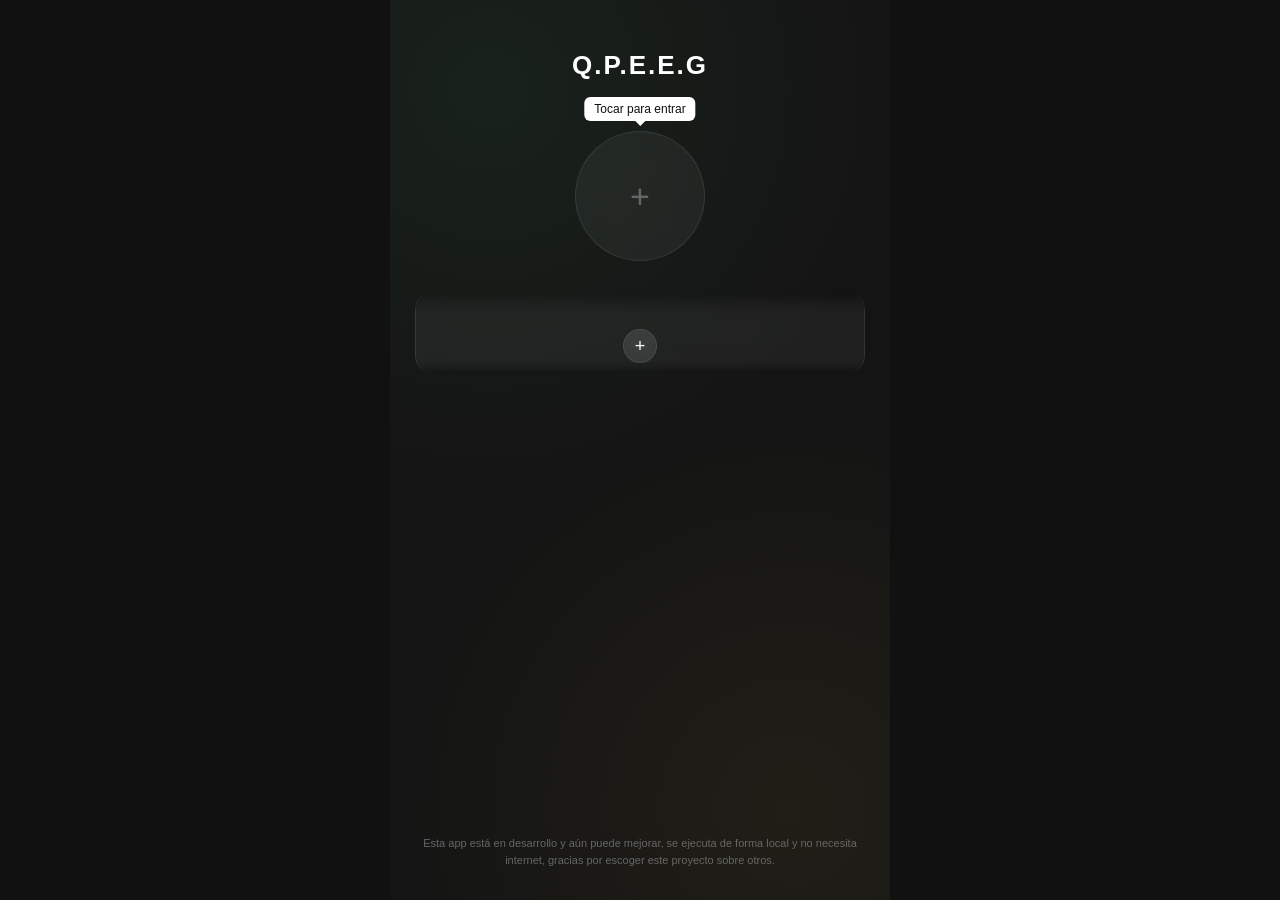
==== index.html @ 181c7282 "Add files via upload" ====
<!DOCTYPE html>
<html lang="es">
<head>
    <meta charset="UTF-8">
    <meta name="viewport" content="width=device-width, initial-scale=1.0, viewport-fit=cover">

    <title>Q.P.E.E.G</title>

    <!-- PWA -->
    <link rel="manifest" href="manifest.json">
    <meta name="theme-color" content="#181818">
    <meta name="mobile-web-app-capable" content="yes">
    <meta name="apple-mobile-web-app-capable" content="yes">
    <meta name="apple-mobile-web-app-status-bar-style" content="black-translucent">
    <meta name="apple-mobile-web-app-title" content="Q.P.E.E.G">
    <link rel="apple-touch-icon" href="icons/apple-touch-icon.png">
    <link rel="icon" href="icons/icon-192.png">

    <link rel="stylesheet" href="styles/stylesheet.css">
</head>

<body>

<!-- =========================
    PANTALLA DE INICIO
========================== -->

<div id="landing" class="landing">

    <h1 class="landing-title">Q.P.E.E.G</h1>

    <div class="profile-wrap">
        <div id="profileTooltip" class="tooltip">Tocar para entrar</div>

        <div class="profile-photo" id="profilePhoto">
            <img id="profileImg" src="" alt="Foto de perfil" style="display:none;">
            <span id="profilePlaceholder">+</span>
        </div>

        <input type="file" id="photoInput" accept="image/*" hidden>
    </div>

    <div class="achievements-panel">
        <div id="achievementsList" class="achievements-list"></div>
        <div id="achievementsControl"></div>
    </div>

    <p class="footer-note">
        Esta app está en desarrollo y aún puede mejorar, se ejecuta de forma
        local y no necesita internet, gracias por escoger este proyecto
        sobre otros.
    </p>

</div>


<!-- =========================
    APP PRINCIPAL
========================== -->

<div class="app" id="mainApp" style="display:none;">

    <header>
        <div class="week-tabs">
            <button class="week-tab-arrow" onclick="shiftWeekTab(-1)">←</button>
            <div class="week-tab-label">SEMANA</div>
            <button class="week-tab-arrow" onclick="shiftWeekTab(1)">→</button>
        </div>

        <p class="week-date" id="weekDate"></p>
    </header>

    <main>

        <!-- SEMANA -->
        <section id="week" class="section active">
            <div id="weekRoutineContent"></div>

            <h2 class="series-title">Series</h2>
            <div class="series-panel">
                <div class="series-col" id="seriesColLeft"></div>
                <div class="series-divider"></div>
                <div class="series-col" id="seriesColRight"></div>
            </div>
        </section>

        <!-- ENTRENAMIENTO -->
        <section id="workout" class="section">
            <button id="workoutUp" class="workout-arrow" onclick="shiftWorkoutPage(-1)">▲</button>

            <div id="workoutExercises"></div>

            <button id="workoutDown" class="workout-arrow" onclick="shiftWorkoutPage(1)">▼</button>

            <button class="primary" onclick="completeWorkout()">
                Completar rutina
            </button>
        </section>

        <!-- RUTINAS -->
        <section id="exercises" class="section">
            <div id="routinesContainer"></div>
        </section>

        <!-- HISTORIAL -->
        <section id="history" class="section">
            <h2 id="historyTitle"></h2>
            <div id="historyGrid" class="history-grid"></div>
        </section>

    </main>

</div>

<script src="scripts/scripts.js"></script>
</body>
</html>
---- styles/stylesheet.css ----
/* =========================================================
    BASE
========================================================= */

* {
    box-sizing: border-box;
    margin: 0;
    padding: 0;
    font-family: Arial, sans-serif;
}

:root {
    --glass-bg: rgba(255, 255, 255, 0.055);
    --glass-bg-strong: rgba(255, 255, 255, 0.085);
    --glass-border: rgba(255, 255, 255, 0.09);
    --glass-blur: blur(14px);
    --accent: #4caf6d;
    --accent-gold: #e0c040;
    --accent-red: #e05555;
}

body {
    background: #111;
    color: #fff;
}

/* =========================================================
    CONTENEDOR PRINCIPAL
========================================================= */

.app {
    max-width: 500px;
    height: 100vh;
    margin: auto;
    background:
        radial-gradient(circle at 15% 0%, rgba(76,175,109,0.08), transparent 45%),
        radial-gradient(circle at 85% 100%, rgba(224,192,64,0.05), transparent 45%),
        #141414;
    display: flex;
    flex-direction: column;
    overflow: hidden;
}

header {
    padding: 16px 20px;
    flex-shrink: 0;
    background: rgba(255, 255, 255, 0.02);
    backdrop-filter: var(--glass-blur);
    -webkit-backdrop-filter: var(--glass-blur);
    border-bottom: 1px solid var(--glass-border);
}

main {
    padding: 20px;
    flex: 1;
    min-height: 0;
    overflow: hidden;
    display: flex;
    flex-direction: column;
}

.section { display: none; width: 100%; }

.section.active {
    display: flex;
    flex-direction: column;
    width: 100%;
    flex: 1;
    min-height: 0;
    overflow-y: auto;
}

h2 { margin-bottom: 15px; }

/* =========================================================
    SEMANA: HEADER + SELECTOR DE DÍA
========================================================= */

.week-tabs {
    display: flex;
    align-items: center;
    justify-content: center;
    gap: 10px;
    margin-bottom: 18px;
    flex-shrink: 0;
}

.week-tab-arrow {
    background: var(--glass-bg);
    backdrop-filter: var(--glass-blur);
    -webkit-backdrop-filter: var(--glass-blur);
    border: 1px solid var(--glass-border);
    color: #ccc;
    width: 93px;
    height: 93px;
    border-radius: 16px;
    font-size: 37px;
    cursor: pointer;
}

.week-tab-arrow:active { background: var(--glass-bg-strong); }

.week-tab-label {
    flex: 1;
    max-width: 420px;
    height: 93px;
    display: flex;
    align-items: center;
    justify-content: center;
    overflow: hidden;
    text-align: center;
    background: var(--glass-bg);
    backdrop-filter: var(--glass-blur);
    -webkit-backdrop-filter: var(--glass-blur);
    border: 1px solid var(--glass-border);
    border-radius: 16px;
    font-weight: bold;
    font-size: 29px;
    letter-spacing: 1px;
}

.week-tab-label.clickable { cursor: pointer; }

.week-date {
    height: 30px;
    display: flex;
    align-items: center;
    justify-content: center;
    overflow: hidden;
    text-align: center;
    color: #999;
    font-size: 23px;
    margin-top: 10px;
    flex-shrink: 0;
}

.split-picker {
    display: flex;
    flex-direction: column;
    gap: 14px;
    margin-bottom: 10px;
    flex: 1;
    min-height: 0;
}

.split-card {
    width: 100%;
    flex: 1;
    background: var(--glass-bg);
    backdrop-filter: var(--glass-blur);
    -webkit-backdrop-filter: var(--glass-blur);
    border: 1px solid var(--glass-border);
    border-radius: 14px;
    color: #fff;
    font-size: 18px;
    font-weight: bold;
    letter-spacing: 1px;
    cursor: pointer;
}

.split-card:active { background: var(--glass-bg-strong); }

.split-caption {
    text-align: center;
    color: #888;
    font-size: 13px;
    margin-bottom: 25px;
    flex-shrink: 0;
}

.series-title { text-align: center; flex-shrink: 0; }

.series-panel {
    display: flex;
    background: var(--glass-bg);
    backdrop-filter: var(--glass-blur);
    -webkit-backdrop-filter: var(--glass-blur);
    border: 1px solid var(--glass-border);
    border-radius: 14px;
    padding: 15px;
    gap: 12px;
    flex-shrink: 0;
}

.series-col { flex: 1; display: flex; flex-direction: column; gap: 8px; }
.series-divider { width: 1px; background: var(--glass-border); }
.series-line { display: flex; justify-content: space-between; font-size: 13px; }
.series-line span:last-child { color: #999; }

/* =========================================================
    CREADOR DE RUTINAS - PÁGINAS DE EJERCICIOS
========================================================= */

#routinesContainer { display: flex; flex-direction: column; flex: 1; min-height: 0; overflow: hidden; }

.routine-page { display: flex; flex-direction: column; flex: 1; min-height: 0; overflow: hidden; }

.day-exercises-list {
    display: flex;
    flex-direction: column;
    gap: 10px;
    flex: 1;
    min-height: 0;
    overflow: hidden;
}

.day-exercises-list > .exercise { flex: 1; min-height: 0; margin-top: 0; overflow: hidden; }

.routine-actions {
    display: flex;
    justify-content: center;
    align-items: center;
    gap: 4px;
    flex-shrink: 0;
    margin-top: 10px;
}

.page-indicator {
    display: flex;
    justify-content: center;
    align-items: center;
    gap: 6px;
    margin-top: 8px;
    flex-shrink: 0;
}

.page-dot { width: 7px; height: 7px; border-radius: 50%; background: var(--glass-border); }
.page-dot.active { background: #ccc; }

.routine-actions .add-serie-btn {
    width: 40px;
    height: 40px;
    margin: 0;
    border-radius: 50%;
    border: 1px solid var(--glass-border);
    background: var(--glass-bg-strong);
    backdrop-filter: var(--glass-blur);
    -webkit-backdrop-filter: var(--glass-blur);
    color: white;
    font-size: 20px;
    cursor: pointer;
    flex-shrink: 0;
}

.routine-actions .add-serie-btn:active { background: rgba(255,255,255,0.14); }

.routine-help {
    text-align: center;
    color: #777;
    font-size: 10px;
    line-height: 1.4;
    margin-top: 8px;
    flex-shrink: 0;
    padding: 0 8px;
}

/* Grid de días: ocupa el espacio restante sin scroll */

.day-grid-wrapper { flex: 1; min-height: 0; overflow: hidden; display: flex; }

.day-grid {
    display: grid;
    grid-template-columns: 1fr;
    grid-auto-rows: 1fr;
    gap: 10px;
    width: 100%;
}

.day-grid.two-columns { grid-template-columns: repeat(2, 1fr); }
.day-grid .add-square { width: 140px; justify-self: center; align-self: center; }
.add-day-full-row { grid-column: 1 / span 2; }
.day-grid-wrapper.empty-wrapper { align-items: center; }
.day-grid.empty-grid { height: 50%; }

.day-card,
.square-card {
    position: relative;
    background: var(--glass-bg);
    backdrop-filter: var(--glass-blur);
    -webkit-backdrop-filter: var(--glass-blur);
    border: 1px solid var(--glass-border);
    border-radius: 14px;
    color: #fff;
    font-weight: bold;
    font-size: 15px;
    display: flex;
    flex-direction: column;
    align-items: center;
    justify-content: center;
    gap: 8px;
    padding: 6px;
    cursor: pointer;
    text-align: center;
    overflow: hidden;
}

.square-card { aspect-ratio: 1 / 1; padding: 8px; }

.day-card:active,
.square-card:active { background: var(--glass-bg-strong); }

.day-delete-x {
    position: absolute;
    top: 6px;
    right: 8px;
    font-size: 11px;
    color: #666;
    cursor: pointer;
}

.day-delete-x:hover { color: var(--accent-red); }

.add-square { color: #999; font-weight: normal; }
.add-square-plus { font-size: 30px; color: #ccc; }
.add-square small { font-size: 12px; }

.hint-text {
    text-align: center;
    color: #777;
    font-size: 12px;
    margin-top: 20px;
    flex-shrink: 0;
}

.routine-card {
    background: var(--glass-bg);
    backdrop-filter: var(--glass-blur);
    -webkit-backdrop-filter: var(--glass-blur);
    border: 1px solid var(--glass-border);
    border-radius: 14px;
    padding: 16px;
    margin-bottom: 15px;
}

/* =========================================================
    EJERCICIOS (tarjeta)
========================================================= */

.exercise {
    background: var(--glass-bg);
    backdrop-filter: var(--glass-blur);
    -webkit-backdrop-filter: var(--glass-blur);
    border: 1px solid var(--glass-border);
    border-radius: 14px;
    padding: 12px;
    margin-top: 0;
    overflow: hidden;
    min-height: 0;
}

.exercise-top { display: flex; justify-content: space-between; align-items: center; }
.exercise-name { font-weight: bold; }

/* =========================================================
    SEMÁFORO
========================================================= */

.semaphore-dot {
    width: 12px;
    height: 12px;
    border-radius: 50%;
    flex-shrink: 0;
    background: #666;
}

.dot-red { background: var(--accent-red); }
.dot-yellow { background: var(--accent-gold); }
.dot-green { background: var(--accent); }

/* =========================================================
    CARRUSEL DE KG
========================================================= */

.kg-carousel {
    display: flex;
    flex-direction: column;
    align-items: center;
    gap: 4px;
    width: 140px;
    margin: 14px auto 10px auto;
}

.kg-value {
    width: 100%;
    text-align: center;
    background: rgba(0, 0, 0, 0.25);
    border: 1px solid var(--glass-border);
    border-radius: 8px;
    padding: 10px 0;
    font-weight: bold;
}

.carousel-arrow {
    width: 100%;
    background: var(--glass-bg);
    backdrop-filter: var(--glass-blur);
    -webkit-backdrop-filter: var(--glass-blur);
    border: 1px solid var(--glass-border);
    color: #ccc;
    border-radius: 6px;
    padding: 4px 0;
    cursor: pointer;
    font-size: 11px;
    line-height: 1;
}

.carousel-arrow:active { background: var(--glass-bg-strong); }

/* =========================================================
    SERIES / CARRUSEL DE REPS
========================================================= */

.series-row { display: flex; justify-content: center; flex-wrap: wrap; gap: 8px; margin-top: 8px; }
.serie-carousel { display: flex; flex-direction: column; align-items: center; gap: 3px; width: 56px; }
.serie-label { font-weight: bold; font-size: 14px; margin-bottom: 2px; }
.carousel-arrow.small { padding: 2px 0; font-size: 9px; }

.reps-value {
    width: 100%;
    text-align: center;
    background: rgba(0, 0, 0, 0.25);
    border: 1px solid var(--glass-border);
    border-radius: 6px;
    padding: 8px 0;
    font-weight: bold;
}

.add-serie-btn {
    display: block;
    margin: 14px auto 0 auto;
    width: 40px;
    height: 40px;
    border-radius: 50%;
    border: 1px solid var(--glass-border);
    background: var(--glass-bg-strong);
    backdrop-filter: var(--glass-blur);
    -webkit-backdrop-filter: var(--glass-blur);
    color: white;
    font-size: 20px;
    cursor: pointer;
}

.add-serie-btn:active { background: rgba(255,255,255,0.14); }

.long-pressable {
    -webkit-user-select: none;
    user-select: none;
    -webkit-touch-callout: none;
}

/* =========================================================
    BOTONES
========================================================= */

button.primary {
    width: 100%;
    padding: 12px;
    border: 1px solid var(--glass-border);
    border-radius: 10px;
    background: rgba(255, 255, 255, 0.92);
    backdrop-filter: var(--glass-blur);
    -webkit-backdrop-filter: var(--glass-blur);
    color: #111;
    font-weight: bold;
    cursor: pointer;
    margin-top: 15px;
}

/* =========================================================
    PANTALLA DE INICIO (LANDING)
========================================================= */

.landing {
    max-width: 500px;
    min-height: 100vh;
    margin: auto;
    background:
        radial-gradient(circle at 20% 10%, rgba(76,175,109,0.09), transparent 45%),
        radial-gradient(circle at 80% 90%, rgba(224,192,64,0.06), transparent 45%),
        #141414;
    padding: 50px 25px 30px 25px;
    display: flex;
    flex-direction: column;
    align-items: center;
    text-align: center;
}

.landing-title { font-size: 26px; letter-spacing: 2px; margin-bottom: 50px; }

.profile-wrap { position: relative; margin-bottom: 25px; }

.profile-photo {
    width: 130px;
    height: 130px;
    border-radius: 50%;
    background: var(--glass-bg);
    backdrop-filter: var(--glass-blur);
    -webkit-backdrop-filter: var(--glass-blur);
    border: 1px solid var(--glass-border);
    display: flex;
    align-items: center;
    justify-content: center;
    overflow: hidden;
    cursor: pointer;
}

.profile-photo img { width: 100%; height: 100%; object-fit: cover; }
#profilePlaceholder { font-size: 34px; color: #666; }

.tooltip {
    position: absolute;
    top: -34px;
    left: 50%;
    transform: translateX(-50%);
    background: #fff;
    color: #111;
    font-size: 12px;
    padding: 5px 10px;
    border-radius: 6px;
    white-space: nowrap;
    opacity: 0;
    pointer-events: none;
    transition: opacity .3s ease;
}

.tooltip.visible { opacity: 1; }

.tooltip::after {
    content: "";
    position: absolute;
    top: 100%;
    left: 50%;
    transform: translateX(-50%);
    border: 5px solid transparent;
    border-top-color: #fff;
}

.achievements-panel {
    position: relative;
    width: 100%;
    padding: 25px 15px 10px 15px;
    margin-top: 5px;
    border-radius: 18px;
    background: var(--glass-bg);
    backdrop-filter: var(--glass-blur);
    -webkit-backdrop-filter: var(--glass-blur);
    border: 1px solid var(--glass-border);
    -webkit-mask-image: linear-gradient(180deg, transparent, black 25%, black 85%, transparent);
    mask-image: linear-gradient(180deg, transparent, black 25%, black 85%, transparent);
}

.achievements-list { display: flex; flex-wrap: wrap; justify-content: center; gap: 8px; margin-bottom: 12px; }

.achievement-chip {
    background: rgba(255, 255, 255, 0.08);
    border: 1px solid var(--glass-border);
    border-radius: 20px;
    padding: 8px 14px;
    font-size: 13px;
}

.achievements-add {
    width: 34px;
    height: 34px;
    border-radius: 50%;
    border: 1px solid var(--glass-border);
    background: var(--glass-bg-strong);
    backdrop-filter: var(--glass-blur);
    -webkit-backdrop-filter: var(--glass-blur);
    color: white;
    font-size: 18px;
    cursor: pointer;
}

.achievements-limit { font-size: 12px; color: #999; max-width: 300px; margin: 0 auto; line-height: 1.5; }

.footer-note { margin-top: auto; padding-top: 40px; font-size: 11px; color: #666; line-height: 1.6; }

/* =========================================================
    ENTRENO
========================================================= */

#workout.section.active { overflow: hidden; }
#workoutExercises { flex: 1; min-height: 0; overflow: hidden; }

.workout-page { display: flex; flex-direction: column; gap: 12px; height: 100%; }
.workout-page .exercise { flex: 1; min-height: 0; }

.workout-arrow {
    width: 100%;
    flex-shrink: 0;
    height: 28px;
    margin: 6px 0;
    background: var(--glass-bg);
    backdrop-filter: var(--glass-blur);
    -webkit-backdrop-filter: var(--glass-blur);
    border: 1px solid var(--glass-border);
    border-radius: 8px;
    color: #ccc;
    font-size: 12px;
    cursor: pointer;
}

.workout-arrow:active { background: var(--glass-bg-strong); }

/* =========================================================
    RUTINAS: ACTIVAR
========================================================= */

.routine-activate {
    position: absolute;
    bottom: 6px;
    right: 8px;
    font-size: 9px;
    padding: 3px 6px;
    border-radius: 8px;
    border: 1px solid var(--glass-border);
    background: rgba(0, 0, 0, 0.25);
    color: #999;
    cursor: pointer;
}

.routine-active .routine-activate {
    background: var(--accent);
    border-color: var(--accent);
    color: #111;
    font-weight: bold;
}

/* =========================================================
    SEMANA: días ocupan el espacio restante, Series fijo abajo
========================================================= */

#week.section.active { overflow: hidden; }
#weekRoutineContent { flex: 1; min-height: 0; display: flex; flex-direction: column; }
#weekRoutineContent .split-picker { flex: 1; min-height: 0; }
#weekRoutineContent .split-caption { margin-bottom: 10px; }

/* =========================================================
    HISTORIAL
========================================================= */

.history-grid { display: grid; grid-template-columns: repeat(7, 1fr); gap: 6px; }
.history-weekday { text-align: center; color: #777; font-size: 11px; }

.history-cell {
    aspect-ratio: 1 / 1;
    border: 1px solid var(--glass-border);
    border-radius: 10px;
    background: var(--glass-bg);
    backdrop-filter: var(--glass-blur);
    -webkit-backdrop-filter: var(--glass-blur);
    color: #fff;
    font-size: 13px;
    font-weight: bold;
    cursor: pointer;
}

.history-cell.green { background: var(--accent); color: #111; border-color: var(--accent); }
.history-cell.red { background: var(--accent-red); border-color: var(--accent-red); }
.history-cell.gold { background: var(--accent-gold); color: #111; border-color: var(--accent-gold); }
.history-cell.today { outline: 2px solid #ccc; }
.history-cell.future { opacity: .35; cursor: default; }
.history-cell.blank { visibility: hidden; }

/* =========================================================
    AJUSTE A PANTALLAS BAJAS
    La tarjeta de ejercicio escala sus espacios según su propia altura,
    así el cuadro de repeticiones siempre cabe (en pantallas altas
    se ven los valores originales por los máximos del clamp).
========================================================= */

.exercise { container-type: size; padding: clamp(6px, 2.6cqh, 12px); }
.exercise .kg-carousel { margin: clamp(2px, 2cqh, 14px) auto clamp(2px, 1.5cqh, 10px) auto; gap: clamp(1px, 0.8cqh, 4px); }
.exercise .carousel-arrow { padding: clamp(1px, 0.8cqh, 4px) 0; }
.exercise .carousel-arrow.small { padding: clamp(1px, 0.6cqh, 2px) 0; }
.exercise .kg-value { padding-top: clamp(3px, 1.8cqh, 8px); padding-bottom: clamp(3px, 1.8cqh, 8px); }
.exercise .reps-value { padding: clamp(3px, 1.6cqh, 8px) 0; }
.exercise .series-row { margin-top: clamp(2px, 1cqh, 8px); gap: clamp(4px, 1cqh, 8px); }
.exercise .serie-label { margin-bottom: 0; }
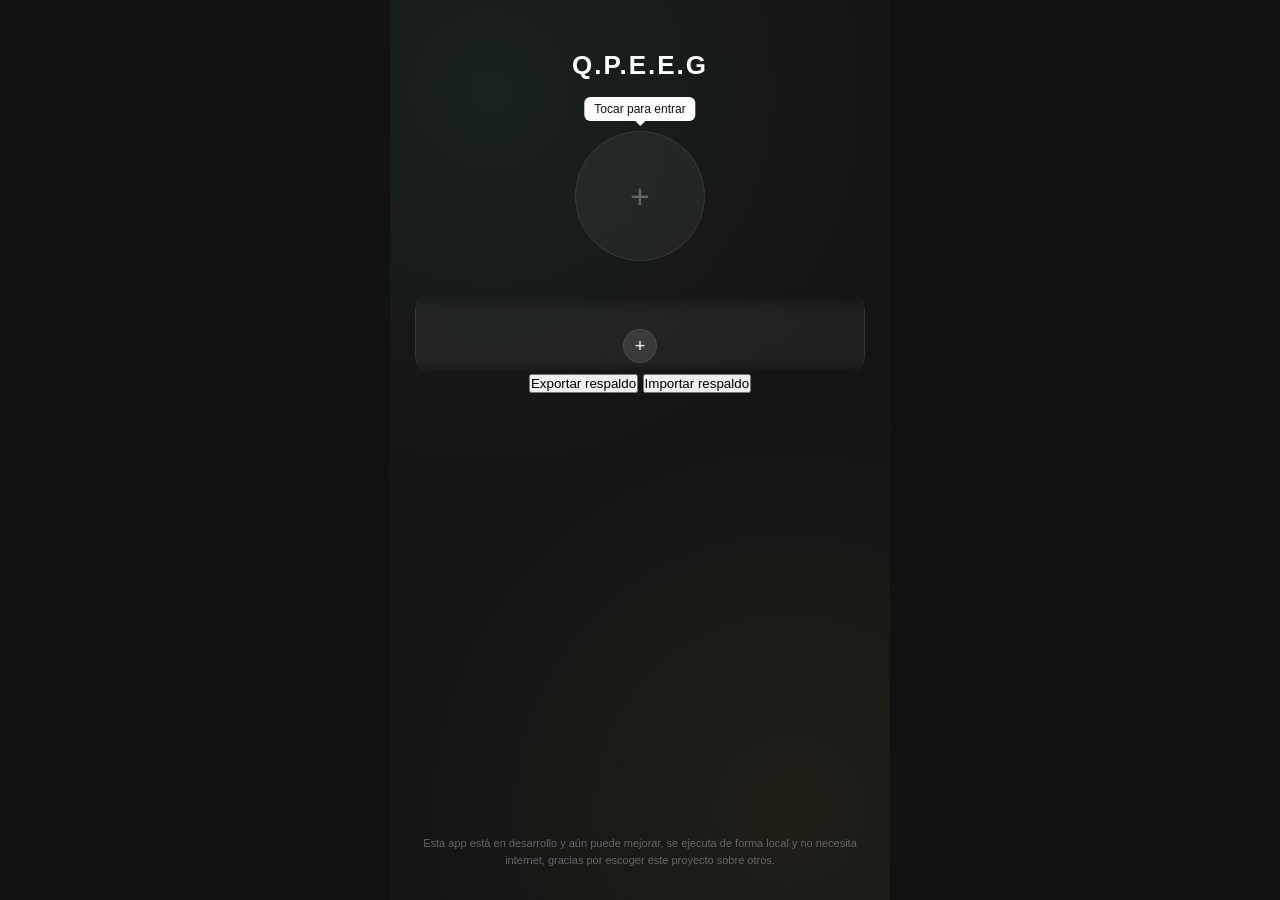
==== commit 9a666e6f: "Add files via upload" ====
--- a/index.html
+++ b/index.html
@@ -45,6 +45,12 @@
         <div id="achievementsControl"></div>
     </div>
 
+    <div class="backup-row">
+        <button id="exportBtn" class="backup-btn">Exportar respaldo</button>
+        <button id="importBtn" class="backup-btn">Importar respaldo</button>
+        <input type="file" id="importInput" accept="application/json,.json" hidden>
+    </div>
+
     <p class="footer-note">
         Esta app está en desarrollo y aún puede mejorar, se ejecuta de forma
         local y no necesita internet, gracias por escoger este proyecto
@@ -62,12 +68,20 @@
 
     <header>
         <div class="week-tabs">
-            <button class="week-tab-arrow" onclick="shiftWeekTab(-1)">←</button>
             <div class="week-tab-label">SEMANA</div>
-            <button class="week-tab-arrow" onclick="shiftWeekTab(1)">→</button>
         </div>
 
-        <p class="week-date" id="weekDate"></p>
+        <div class="tab-dots" id="tabDots"></div>
+
+        <div class="header-sub">
+            <button class="home-btn" id="homeBtn" onclick="goHome()" aria-label="Ir al inicio">
+                <svg viewBox="0 0 24 24" fill="none" stroke="currentColor" stroke-width="2" stroke-linecap="round" stroke-linejoin="round" aria-hidden="true">
+                    <path d="M3 11.5 12 4l9 7.5"/>
+                    <path d="M5.5 10v9.5h5v-6h3v6h5V10"/>
+                </svg>
+            </button>
+            <p class="week-date" id="weekDate"></p>
+        </div>
     </header>
 
     <main>
@@ -86,11 +100,9 @@
 
         <!-- ENTRENAMIENTO -->
         <section id="workout" class="section">
-            <button id="workoutUp" class="workout-arrow" onclick="shiftWorkoutPage(-1)">▲</button>
 
             <div id="workoutExercises"></div>
-
-            <button id="workoutDown" class="workout-arrow" onclick="shiftWorkoutPage(1)">▼</button>
+            <div id="workoutDots" class="page-indicator"></div>
 
             <button class="primary" onclick="completeWorkout()">
                 Completar rutina
@@ -102,9 +114,18 @@
             <div id="routinesContainer"></div>
         </section>
 
+        <!-- COMIDA -->
+        <section id="food" class="section">
+            <div id="foodContent"></div>
+        </section>
+
         <!-- HISTORIAL -->
         <section id="history" class="section">
-            <h2 id="historyTitle"></h2>
+            <div class="history-nav">
+                <button id="histPrev" class="history-arrow" aria-label="Mes anterior">‹</button>
+                <h2 id="historyTitle"></h2>
+                <button id="histNext" class="history-arrow" aria-label="Mes siguiente">›</button>
+            </div>
             <div id="historyGrid" class="history-grid"></div>
         </section>
 
@@ -113,5 +134,6 @@
 </div>
 
 <script src="scripts/scripts.js"></script>
+<script src="scripts/food.js"></script>
 </body>
 </html>
--- a/styles/stylesheet.css
+++ b/styles/stylesheet.css
@@ -85,24 +85,9 @@
     flex-shrink: 0;
 }
 
-.week-tab-arrow {
-    background: var(--glass-bg);
-    backdrop-filter: var(--glass-blur);
-    -webkit-backdrop-filter: var(--glass-blur);
-    border: 1px solid var(--glass-border);
-    color: #ccc;
-    width: 93px;
-    height: 93px;
-    border-radius: 16px;
-    font-size: 37px;
-    cursor: pointer;
-}
-
-.week-tab-arrow:active { background: var(--glass-bg-strong); }
-
 .week-tab-label {
     flex: 1;
-    max-width: 420px;
+    width: 100%;
     height: 93px;
     display: flex;
     align-items: center;
@@ -390,21 +375,6 @@
     font-weight: bold;
 }
 
-.carousel-arrow {
-    width: 100%;
-    background: var(--glass-bg);
-    backdrop-filter: var(--glass-blur);
-    -webkit-backdrop-filter: var(--glass-blur);
-    border: 1px solid var(--glass-border);
-    color: #ccc;
-    border-radius: 6px;
-    padding: 4px 0;
-    cursor: pointer;
-    font-size: 11px;
-    line-height: 1;
-}
-
-.carousel-arrow:active { background: var(--glass-bg-strong); }
 
 /* =========================================================
     SERIES / CARRUSEL DE REPS
@@ -413,7 +383,6 @@
 .series-row { display: flex; justify-content: center; flex-wrap: wrap; gap: 8px; margin-top: 8px; }
 .serie-carousel { display: flex; flex-direction: column; align-items: center; gap: 3px; width: 56px; }
 .serie-label { font-weight: bold; font-size: 14px; margin-bottom: 2px; }
-.carousel-arrow.small { padding: 2px 0; font-size: 9px; }
 
 .reps-value {
     width: 100%;
@@ -586,23 +555,6 @@
 .workout-page { display: flex; flex-direction: column; gap: 12px; height: 100%; }
 .workout-page .exercise { flex: 1; min-height: 0; }
 
-.workout-arrow {
-    width: 100%;
-    flex-shrink: 0;
-    height: 28px;
-    margin: 6px 0;
-    background: var(--glass-bg);
-    backdrop-filter: var(--glass-blur);
-    -webkit-backdrop-filter: var(--glass-blur);
-    border: 1px solid var(--glass-border);
-    border-radius: 8px;
-    color: #ccc;
-    font-size: 12px;
-    cursor: pointer;
-}
-
-.workout-arrow:active { background: var(--glass-bg-strong); }
-
 /* =========================================================
     RUTINAS: ACTIVAR
 ========================================================= */
@@ -664,17 +616,269 @@
 .history-cell.blank { visibility: hidden; }
 
 /* =========================================================
-    AJUSTE A PANTALLAS BAJAS
-    La tarjeta de ejercicio escala sus espacios según su propia altura,
-    así el cuadro de repeticiones siempre cabe (en pantallas altas
-    se ven los valores originales por los máximos del clamp).
-========================================================= */
-
-.exercise { container-type: size; padding: clamp(6px, 2.6cqh, 12px); }
-.exercise .kg-carousel { margin: clamp(2px, 2cqh, 14px) auto clamp(2px, 1.5cqh, 10px) auto; gap: clamp(1px, 0.8cqh, 4px); }
-.exercise .carousel-arrow { padding: clamp(1px, 0.8cqh, 4px) 0; }
-.exercise .carousel-arrow.small { padding: clamp(1px, 0.6cqh, 2px) 0; }
-.exercise .kg-value { padding-top: clamp(3px, 1.8cqh, 8px); padding-bottom: clamp(3px, 1.8cqh, 8px); }
-.exercise .reps-value { padding: clamp(3px, 1.6cqh, 8px) 0; }
-.exercise .series-row { margin-top: clamp(2px, 1cqh, 8px); gap: clamp(4px, 1cqh, 8px); }
-.exercise .serie-label { margin-bottom: 0; }
+    AJUSTE AUTOMÁTICO AL ESPACIO DISPONIBLE
+    - Las tarjetas ya no se recortan: tienen siempre su tamaño completo.
+    - Si el contenido no cabe, scripts.js (fitLayout) achica primero el
+      encabezado (--hdr) y luego los espacios internos (--k) hasta que
+      todo quepa. Como último recurso, la zona principal se desplaza.
+========================================================= */
+
+:root {
+    --hdr: clamp(52px, 11vh, 93px); /* tamaño de los botones del encabezado */
+    --k: 1;                          /* factor de espaciado interno */
+}
+
+/* 100vh en celulares incluye la barra del navegador y tapa el borde inferior */
+.app { height: 100vh; height: 100dvh; }
+
+header { padding: calc(var(--hdr) * 0.17) 20px; }
+.week-tabs { margin-bottom: calc(var(--hdr) * 0.15); }
+.week-tab-label { height: var(--hdr); font-size: calc(var(--hdr) * 0.31); border-radius: calc(var(--hdr) * 0.17); }
+.week-date { height: calc(var(--hdr) * 0.32); font-size: calc(var(--hdr) * 0.25); margin-top: calc(var(--hdr) * 0.1); }
+
+main { padding: calc(20px * var(--k)) 20px; overflow-y: auto; scrollbar-width: none; }
+main::-webkit-scrollbar { display: none; }
+
+/* Las tarjetas nunca se comprimen por debajo de su contenido */
+.day-exercises-list { flex: 1 0 auto; overflow: visible; min-height: auto; gap: calc(10px * var(--k)); }
+.day-exercises-list > .exercise,
+.workout-page .exercise { flex: 1 0 auto; min-height: auto; overflow: visible; }
+.routine-page { overflow: visible; min-height: auto; flex: 1 0 auto; }
+#workoutExercises { flex: 1 0 auto; min-height: auto; overflow: visible; }
+.workout-page { height: auto; min-height: 100%; gap: calc(12px * var(--k)); }
+#workout.section.active { overflow: visible; }
+
+.exercise { container-type: normal; padding: calc(12px * var(--k)); }
+.exercise .kg-carousel { margin: calc(14px * var(--k)) auto calc(10px * var(--k)) auto; gap: calc(4px * var(--k)); }
+.exercise .kg-value { padding-top: calc(14px * var(--k)); padding-bottom: calc(14px * var(--k)); }
+.exercise .reps-value { padding: calc(14px * var(--k)) 0; }
+.exercise .series-row { margin-top: calc(8px * var(--k)); gap: calc(8px * var(--k)); }
+.exercise .add-serie-btn { margin-top: calc(14px * var(--k)); }
+.routine-actions { margin-top: calc(10px * var(--k)); }
+.routine-actions .add-serie-btn { width: 40px; height: 40px; }
+
+/* Rutinas y Entreno: el contenido define su altura (no se recorta);
+   si aun así no cupiera, la zona principal se desplaza. */
+#exercises.section.active,
+#workout.section.active { flex: 1 0 auto; min-height: auto; overflow: visible; }
+#routinesContainer { flex: 1 0 auto; min-height: auto; overflow: visible; }
+
+/* =========================================================
+    DESLIZAMIENTO (SWIPE)
+========================================================= */
+
+header, main { touch-action: pan-y; -webkit-user-select: none; user-select: none; }
+#workout.section.active { touch-action: none; }  /* en Entreno el deslizamiento vertical cambia de página */
+main { overflow-x: hidden; }
+
+.tab-dots, #workoutDots { display: flex; justify-content: center; align-items: center; gap: 6px; flex-shrink: 0; }
+.tab-dots { height: 7px; margin-top: calc(var(--hdr) * 0.12); }
+#workoutDots { margin-top: calc(10px * var(--k)); min-height: 7px; }
+
+/* Los números suben/bajan dentro de su cuadro y se recortan en el borde */
+.kg-value, .reps-value { overflow: hidden; }
+.kg-value .v, .reps-value .v { display: inline-block; will-change: transform, opacity; }
+
+/* Sin flechas: los números se cambian deslizando arriba/abajo sobre ellos */
+.kg-value, .reps-value { touch-action: none; cursor: ns-resize; }
+.kg-value { padding-top: calc(14px * var(--k)); padding-bottom: calc(14px * var(--k)); font-size: 18px; }
+.reps-value { padding: calc(14px * var(--k)) 0; font-size: 18px; }
+.serie-carousel { width: 62px; }
+
+/* =========================================================
+    CASITA (volver a Semana): debajo del título, a la izquierda de la fecha
+========================================================= */
+
+.header-sub {
+    position: relative;
+    display: flex;
+    align-items: center;
+    justify-content: center;
+    min-height: max(24px, calc(var(--hdr) * 0.32));
+    margin-top: calc(var(--hdr) * 0.1);
+}
+
+.header-sub .week-date { margin: 0; height: auto; padding: 0 44px; max-width: 100%; white-space: nowrap; text-overflow: ellipsis; }
+
+.home-btn {
+    position: absolute;
+    left: 0;
+    top: 50%;
+    transform: translateY(-50%);
+    width: max(30px, calc(var(--hdr) * 0.4));
+    height: max(30px, calc(var(--hdr) * 0.4));
+    display: flex;
+    align-items: center;
+    justify-content: center;
+    padding: 0;
+    color: #ccc;
+    background: var(--glass-bg);
+    backdrop-filter: var(--glass-blur);
+    -webkit-backdrop-filter: var(--glass-blur);
+    border: 1px solid var(--glass-border);
+    border-radius: 10px;
+    cursor: pointer;
+}
+
+.home-btn svg { width: 62%; height: 62%; }
+.home-btn:active { background: var(--glass-bg-strong); color: #fff; }
+
+/* =========================================================
+    MENÚ EMERGENTE (selector de rutinas / días / ejercicios)
+========================================================= */
+
+.picker-overlay {
+    position: fixed;
+    inset: 0;
+    z-index: 1000;
+    display: flex;
+    align-items: center;
+    justify-content: center;
+    padding: 18px;
+    background: rgba(0, 0, 0, 0.55);
+    backdrop-filter: blur(5px);
+    -webkit-backdrop-filter: blur(5px);
+}
+
+.picker-sheet {
+    width: min(100%, 380px);
+    max-height: 72vh;
+    max-height: min(72dvh, 560px);
+    display: flex;
+    flex-direction: column;
+    background: rgba(30, 30, 30, 0.9);
+    backdrop-filter: var(--glass-blur);
+    -webkit-backdrop-filter: var(--glass-blur);
+    border: 1px solid var(--glass-border);
+    border-radius: 20px;
+    box-shadow: 0 18px 50px rgba(0, 0, 0, 0.55);
+    overflow: hidden;
+    color: #fff;
+}
+
+.picker-head { display: flex; align-items: center; justify-content: space-between; padding: 14px 16px 8px; flex-shrink: 0; }
+.picker-title { margin: 0; font-size: 17px; }
+
+.picker-close {
+    width: 30px;
+    height: 30px;
+    border: 1px solid var(--glass-border);
+    border-radius: 50%;
+    background: var(--glass-bg);
+    color: #bbb;
+    font-size: 13px;
+    cursor: pointer;
+}
+
+.picker-search {
+    margin: 4px 16px 8px;
+    padding: 11px 14px;
+    flex-shrink: 0;
+    border: 1px solid var(--glass-border);
+    border-radius: 12px;
+    background: rgba(0, 0, 0, 0.3);
+    color: #fff;
+    font-size: 15px;
+    outline: none;
+    -webkit-user-select: text;
+    user-select: text;
+}
+
+.picker-search:focus { border-color: var(--accent); }
+
+.picker-list {
+    flex: 1;
+    min-height: 0;
+    overflow-y: auto;
+    padding: 4px 10px 8px;
+    scrollbar-width: thin;
+    scrollbar-color: rgba(255, 255, 255, 0.2) transparent;
+    overscroll-behavior: contain;
+}
+
+.picker-group { margin: 10px 6px 4px; font-size: 11px; letter-spacing: 1px; text-transform: uppercase; color: #8a8a8a; }
+
+.picker-item {
+    width: 100%;
+    display: flex;
+    flex-direction: column;
+    align-items: flex-start;
+    gap: 2px;
+    padding: 12px 14px;
+    margin-bottom: 4px;
+    border: 1px solid transparent;
+    border-radius: 12px;
+    background: var(--glass-bg);
+    color: #fff;
+    font-size: 15px;
+    text-align: left;
+    cursor: pointer;
+}
+
+.picker-item small { color: #8a8a8a; font-size: 12px; }
+.picker-item:active { background: var(--glass-bg-strong); border-color: var(--accent); }
+
+.picker-empty { padding: 18px 10px; text-align: center; color: #888; font-size: 13px; line-height: 1.4; }
+
+.picker-create {
+    flex-shrink: 0;
+    margin: 6px 12px 12px;
+    padding: 13px;
+    border: 1px solid var(--accent);
+    border-radius: 12px;
+    background: rgba(76, 175, 109, 0.16);
+    color: #fff;
+    font-size: 15px;
+    font-weight: bold;
+    cursor: pointer;
+}
+
+.picker-create:active { background: rgba(76, 175, 109, 0.3); }
+
+/* Nombres largos de ejercicio: una sola línea con puntos suspensivos */
+.exercise-name { min-width: 0; overflow: hidden; text-overflow: ellipsis; white-space: nowrap; }
+.exercise > .exercise-name { padding-right: 22px; }
+
+/* =========================================================
+    CUADROS DE DIÁLOGO (texto / confirmación / aviso)
+========================================================= */
+
+.dialog-overlay { z-index: 1100; }
+
+.dialog-sheet { width: min(100%, 340px); max-height: none; padding: 18px 18px 16px; margin: 0; }
+.dialog-title { margin-bottom: 8px; }
+.dialog-text { display: block; margin: 0 0 10px; color: #b5b5b5; font-size: 14px; line-height: 1.45; }
+
+.dialog-input {
+    width: 100%;
+    padding: 12px 14px;
+    border: 1px solid var(--glass-border);
+    border-radius: 12px;
+    background: rgba(0, 0, 0, 0.3);
+    color: #fff;
+    font-size: 16px;
+    outline: none;
+    -webkit-user-select: text;
+    user-select: text;
+}
+
+.dialog-input:focus { border-color: var(--accent); }
+.dialog-error { min-height: 18px; margin-top: 6px; color: var(--accent-red); font-size: 12px; }
+
+.dialog-actions { display: flex; gap: 10px; margin-top: 10px; }
+
+.dialog-btn {
+    flex: 1;
+    padding: 12px;
+    border-radius: 12px;
+    border: 1px solid var(--glass-border);
+    font-size: 15px;
+    font-weight: bold;
+    cursor: pointer;
+    color: #fff;
+}
+
+.dialog-btn.ghost { background: var(--glass-bg); color: #ccc; }
+.dialog-btn.primary { background: rgba(76, 175, 109, 0.22); border-color: var(--accent); }
+.dialog-btn.danger { background: rgba(224, 85, 85, 0.22); border-color: var(--accent-red); }
+.dialog-btn:active { filter: brightness(1.3); }
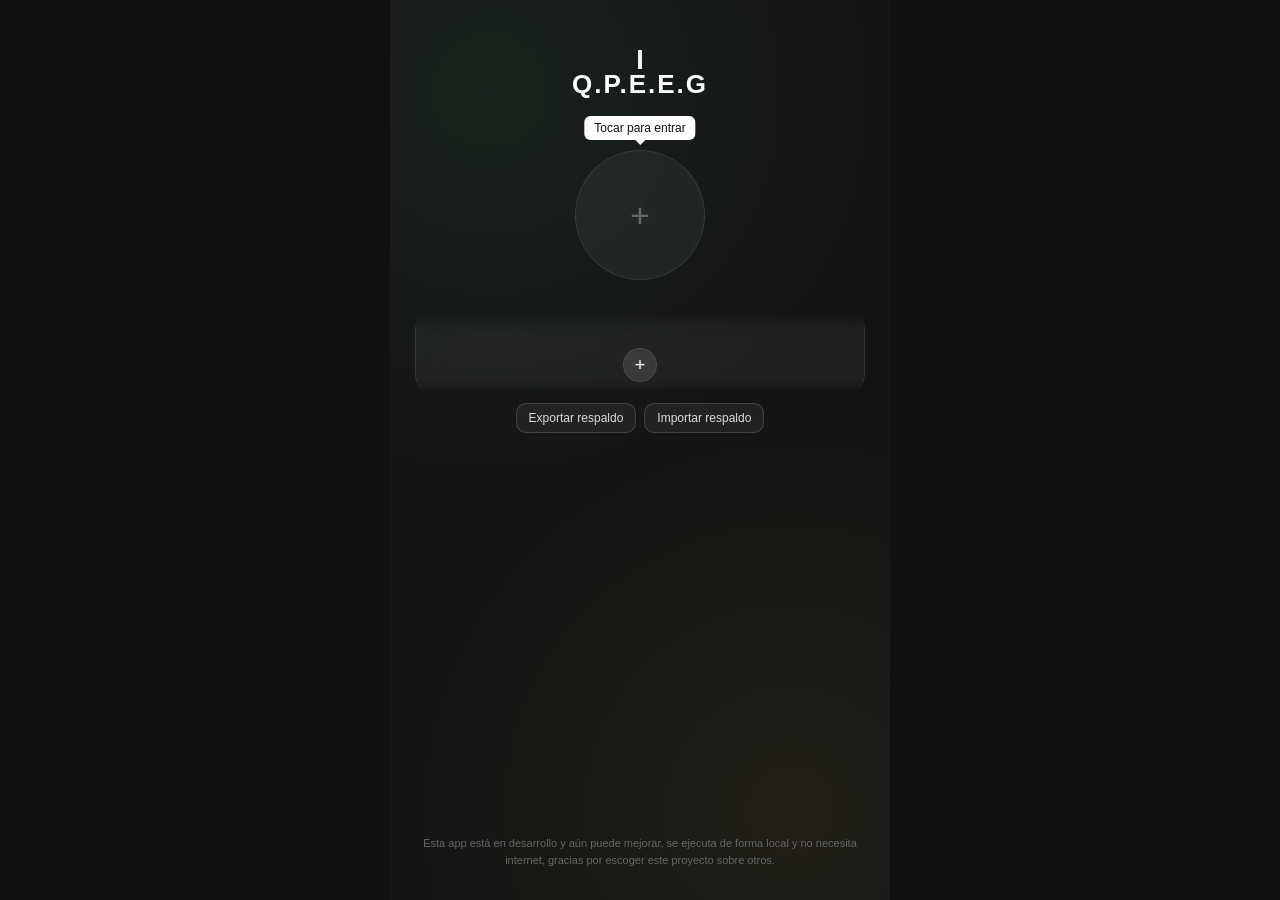
==== commit d4e7075f: "Add files via upload" ====
--- a/index.html
+++ b/index.html
@@ -17,6 +17,9 @@
     <link rel="icon" href="icons/icon-192.png">
 
     <link rel="stylesheet" href="styles/stylesheet.css">
+
+    <!-- evita el parpadeo del tema claro al abrir -->
+    <script>try{var _s=JSON.parse(localStorage.getItem("qpeeg_state_v1")||"{}").settings;if(_s&&_s.theme==="light")document.documentElement.setAttribute("data-theme","light")}catch(e){}</script>
 </head>
 
 <body>
@@ -26,6 +29,13 @@
 ========================== -->
 
 <div id="landing" class="landing">
+
+    <button id="settingsBtn" class="settings-btn" aria-label="Ajustes">
+        <svg viewBox="0 0 24 24" fill="none" stroke="currentColor" stroke-width="1.8" stroke-linecap="round" stroke-linejoin="round" aria-hidden="true">
+            <circle cx="12" cy="12" r="3"/>
+            <path d="M19.4 15a1.7 1.7 0 0 0 .3 1.9l.1.1a2 2 0 1 1-2.8 2.8l-.1-.1a1.7 1.7 0 0 0-1.9-.3 1.7 1.7 0 0 0-1 1.5V21a2 2 0 1 1-4 0v-.1a1.7 1.7 0 0 0-1.1-1.5 1.7 1.7 0 0 0-1.9.3l-.1.1a2 2 0 1 1-2.8-2.8l.1-.1a1.7 1.7 0 0 0 .3-1.9 1.7 1.7 0 0 0-1.5-1H3a2 2 0 1 1 0-4h.1a1.7 1.7 0 0 0 1.5-1.1 1.7 1.7 0 0 0-.3-1.9l-.1-.1a2 2 0 1 1 2.8-2.8l.1.1a1.7 1.7 0 0 0 1.9.3H9a1.7 1.7 0 0 0 1-1.5V3a2 2 0 1 1 4 0v.1a1.7 1.7 0 0 0 1 1.5 1.7 1.7 0 0 0 1.9-.3l.1-.1a2 2 0 1 1 2.8 2.8l-.1.1a1.7 1.7 0 0 0-.3 1.9V9a1.7 1.7 0 0 0 1.5 1H21a2 2 0 1 1 0 4h-.1a1.7 1.7 0 0 0-1.5 1z"/>
+        </svg>
+    </button>
 
     <h1 class="landing-title">Q.P.E.E.G</h1>
 
@@ -104,9 +114,6 @@
             <div id="workoutExercises"></div>
             <div id="workoutDots" class="page-indicator"></div>
 
-            <button class="primary" onclick="completeWorkout()">
-                Completar rutina
-            </button>
         </section>
 
         <!-- RUTINAS -->
@@ -134,6 +141,7 @@
 </div>
 
 <script src="scripts/scripts.js"></script>
+<script src="scripts/settings.js"></script>
 <script src="scripts/food.js"></script>
 </body>
 </html>
--- a/styles/stylesheet.css
+++ b/styles/stylesheet.css
@@ -668,7 +668,6 @@
 ========================================================= */
 
 header, main { touch-action: pan-y; -webkit-user-select: none; user-select: none; }
-#workout.section.active { touch-action: none; }  /* en Entreno el deslizamiento vertical cambia de página */
 main { overflow-x: hidden; }
 
 .tab-dots, #workoutDots { display: flex; justify-content: center; align-items: center; gap: 6px; flex-shrink: 0; }
@@ -879,6 +878,110 @@
 }
 
 .dialog-btn.ghost { background: var(--glass-bg); color: #ccc; }
-.dialog-btn.primary { background: rgba(76, 175, 109, 0.22); border-color: var(--accent); }
+.dialog-btn.accept { background: rgba(76, 175, 109, 0.22); border-color: var(--accent); }
 .dialog-btn.danger { background: rgba(224, 85, 85, 0.22); border-color: var(--accent-red); }
 .dialog-btn:active { filter: brightness(1.3); }
+
+/* =========================================================
+    CUADRO PARA CAMBIAR UN NÚMERO (peso / repeticiones)
+========================================================= */
+
+.stepper-overlay { z-index: 1050; }
+
+.stepper-sheet { width: min(100%, 320px); max-height: none; padding: 18px; align-items: stretch; text-align: center; }
+.stepper-title { font-size: 18px; margin-bottom: 2px; }
+.stepper-sub { color: #9a9a9a; font-size: 13px; margin-bottom: 12px; }
+
+.stepper-btn {
+    height: 54px;
+    border: 1px solid var(--glass-border);
+    border-radius: 14px;
+    background: var(--glass-bg-strong);
+    color: #ddd;
+    font-size: 20px;
+    cursor: pointer;
+    touch-action: manipulation;
+    -webkit-user-select: none;
+    user-select: none;
+}
+
+.stepper-btn:active { background: rgba(76, 175, 109, 0.28); color: #fff; }
+
+.stepper-value {
+    height: 118px;
+    margin: 8px 0 0;
+    display: flex;
+    align-items: center;
+    justify-content: center;
+    background: rgba(0, 0, 0, 0.35);
+    border: 1px solid var(--glass-border);
+    border-radius: 16px;
+    font-size: 54px;
+    font-weight: bold;
+    overflow: hidden;
+    touch-action: none;
+    cursor: ns-resize;
+    -webkit-user-select: none;
+    user-select: none;
+}
+
+.stepper-value .v { display: inline-block; will-change: transform, opacity; }
+.stepper-unit { margin: 4px 0 8px; color: #888; font-size: 13px; letter-spacing: 1px; }
+.stepper-hint { margin: 10px 0 2px; color: #6f6f6f; font-size: 11px; }
+.stepper-sheet .dialog-actions { margin-top: 12px; }
+
+/* Respaldo e historial por meses */
+.backup-row { display: flex; gap: 8px; justify-content: center; margin: 10px 0 4px; }
+.backup-btn { padding: 7px 12px; font-size: 12px; border-radius: 10px; color: #ddd; background: rgba(255,255,255,.06); border: 1px solid rgba(255,255,255,.14); cursor: pointer; }
+.backup-btn:active { background: rgba(255,255,255,.12); }
+.history-nav { display: flex; align-items: center; justify-content: center; gap: 14px; }
+.history-nav h2 { margin: 0; min-width: 150px; text-align: center; }
+.history-arrow { width: 34px; height: 34px; padding: 0; margin: 0; border-radius: 50%; font-size: 20px; line-height: 1; color: #ddd; background: rgba(255,255,255,.06); border: 1px solid rgba(255,255,255,.14); cursor: pointer; }
+.history-arrow:disabled { opacity: .3; }
+
+/* =========================================================
+    COMIDA (contador de calorías)
+========================================================= */
+#food.section.active { overflow: hidden; }
+#foodContent { flex: 1; min-height: 0; display: flex; flex-direction: column; gap: calc(10px * var(--k)); }
+
+.food-summary, .food-chip, .food-row {
+    background: var(--glass-bg);
+    border: 1px solid var(--glass-border);
+    backdrop-filter: var(--glass-blur);
+    -webkit-backdrop-filter: var(--glass-blur);
+}
+.food-summary { border-radius: 16px; padding: calc(12px * var(--k)) 14px; flex-shrink: 0; }
+.food-kcal { display: flex; align-items: baseline; justify-content: center; gap: 8px; }
+.food-kcal b { font-size: 34px; line-height: 1; }
+.food-kcal span { color: #9a9a9a; font-size: 13px; }
+.food-bar { height: 6px; border-radius: 3px; background: rgba(255, 255, 255, .08); margin: calc(8px * var(--k)) 0; overflow: hidden; }
+.food-bar i { display: block; height: 100%; background: var(--accent); border-radius: 3px; transition: width .3s; }
+.food-macros { display: flex; justify-content: space-between; gap: 6px; font-size: 11px; color: #8d8d8d; }
+.food-macros b { color: #e8e8e8; display: block; font-size: 13px; }
+.food-macros span { text-align: center; flex: 1; }
+
+.food-groups { display: grid; grid-template-columns: 1fr 1fr; gap: calc(8px * var(--k)); flex-shrink: 0; }
+.food-chip {
+    position: relative; overflow: hidden; text-align: left; color: #fff; cursor: pointer;
+    border-radius: 12px; padding: calc(9px * var(--k)) 12px calc(12px * var(--k)); margin: 0;
+    display: flex; justify-content: space-between; align-items: baseline; gap: 6px; font-size: 13px;
+}
+.food-chip .fc-val { color: #9a9a9a; font-size: 12px; white-space: nowrap; }
+.food-chip .fc-val b { color: #fff; font-size: 15px; }
+.food-chip i { position: absolute; left: 0; bottom: 0; height: 3px; background: var(--c); transition: width .3s; }
+.food-chip.over .fc-val b { color: var(--accent-gold); }
+.food-chip:active { background: rgba(255, 255, 255, .12); }
+.food-add { justify-content: center; align-items: center; color: var(--accent); font-weight: bold; }
+
+.food-list-title { color: #8d8d8d; font-size: 12px; letter-spacing: 1px; text-transform: uppercase; flex-shrink: 0; }
+.food-list { flex: 1; min-height: 70px; overflow-y: auto; display: flex; flex-direction: column; gap: 6px; scrollbar-width: none; touch-action: pan-y; }
+.food-list::-webkit-scrollbar { display: none; }
+.food-empty { color: #6f6f6f; font-size: 12px; text-align: center; margin: 14px 8px; }
+.food-row { display: flex; align-items: center; gap: 10px; border-radius: 12px; padding: 8px 8px 8px 12px; flex-shrink: 0; }
+.food-row .fr-dot { width: 8px; height: 8px; border-radius: 50%; background: var(--c); flex-shrink: 0; }
+.food-row .fr-name { flex: 1; min-width: 0; font-size: 13px; overflow: hidden; text-overflow: ellipsis; white-space: nowrap; }
+.food-row .fr-name small { display: block; color: #8d8d8d; font-size: 11px; }
+.food-row .fr-kcal { font-size: 12px; color: #cfcfcf; white-space: nowrap; }
+.food-row .fr-del { width: 32px; height: 32px; padding: 0; margin: 0; border-radius: 50%; background: none; border: none; color: #888; font-size: 13px; cursor: pointer; }
+.food-row .fr-del:active { background: rgba(255, 255, 255, .1); color: #fff; }
